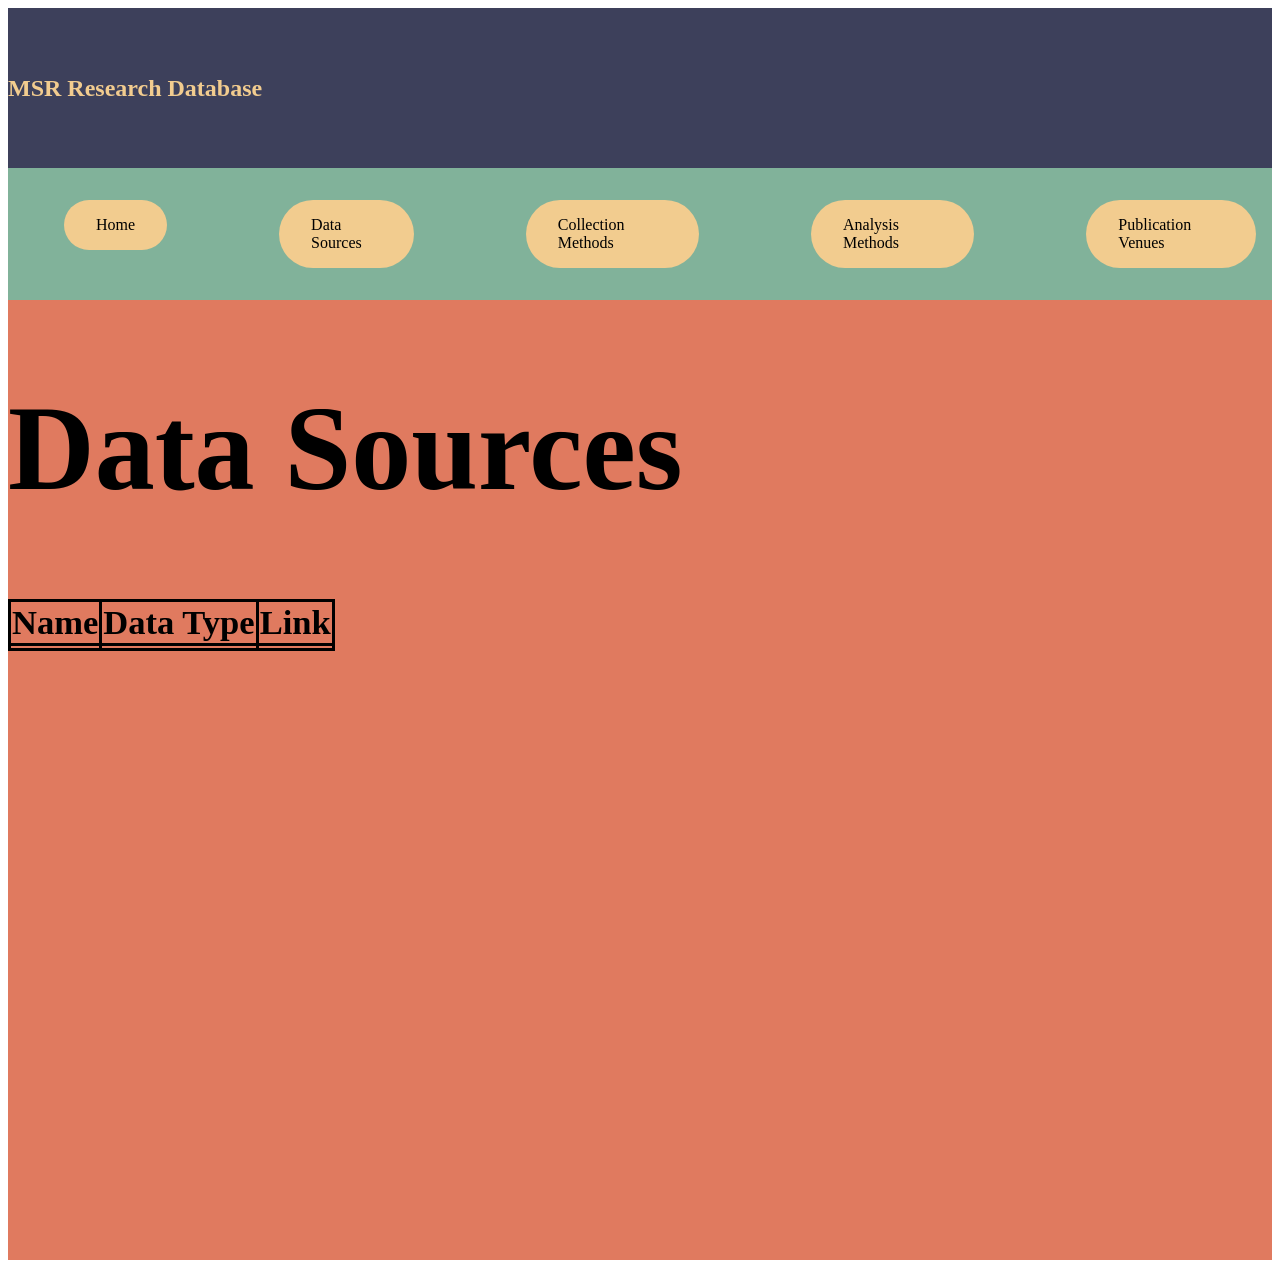
==== 3060-Assignment-1/assignment 1 - 3060/data_sources.html @ 82d652d8 "Add basic table to data sources and increased font size" ====
<!DOCTYPE html>
<html lang="en">
<head>
    <meta charset="UTF-8">
    <meta name="viewport" content="width=device-width, initial-scale=1.0">
     <link rel="stylesheet" href="style.css">
    <title>Lab7</title>
</head>
<body>
    <header>
        <hgroup>
            <h2>MSR Research Database</h2>
        </hgroup>
    </header>
    <nav>
        <ul>
    <li><a href="index.html">Home</a></li>
    <li><a href="data_sources.html">Data Sources</a></li>
    <li><a href="collection_methods.html">Collection Methods</a></li>
    <li><a href="analysis_methods.html">Analysis Methods</a></li>
    <li><a href="publication_venues.html">Publication Venues</a></li>
  </ul>
    </nav>
    <main>
        <h1>Data Sources</h1>
        <table>
            <tr>
                <th>Name</th>
                <th>Data Type</th>
                <th>Link</th>
            </tr>
            <tr>
                <td></td>
                <td></td>
                <td></td>
            </tr>
        </table>
    </main>
        
</body>
</html>
---- 3060-Assignment-1/assignment 1 - 3060/style.css ----
body {
  display:grid;
  grid-template-areas: 
  "header header"
  "nav  nav"
  "main main"


}

nav {
  min-height: 8em;
  grid-area:nav;
  background-color: #81b29a;

}
nav ul {
  display: flex;
  flex-direction: row;
  gap: 5em;
  list-style: none;
  padding: 1;
  height: 100%;
}

ul a{
  color: var(--dark-one);
  border: 0.2em solid var(--dark-one);
  background-color: #f2cc8f;
  border-radius: 50em;
  display:block;
  margin: 1em;
  text-decoration: none;
  font-size: 1em;
  padding: 1em 2em;
}
ul a:visited{
  color: #e07a5f;
}

header {
  min-height: 10em;
  display: flex;
  flex-direction: row;
  gap: 1em;
  align-items: center;
  grid-area:header;
  background-color: #3d405b;
}

header h2 {
  color: #f2cc8f;
  font-size: 1.5em;
}



main {
  grid-area:main;
  background-color: #e07a5f;
  min-height: 40em;
  font-size: 1.5em;
}

main h1{
  font-size: 5em;
}

main table, th, td{
  font-size: 1.2em;
  border-collapse: collapse;
  border-color: black;
  border-style: solid;
}
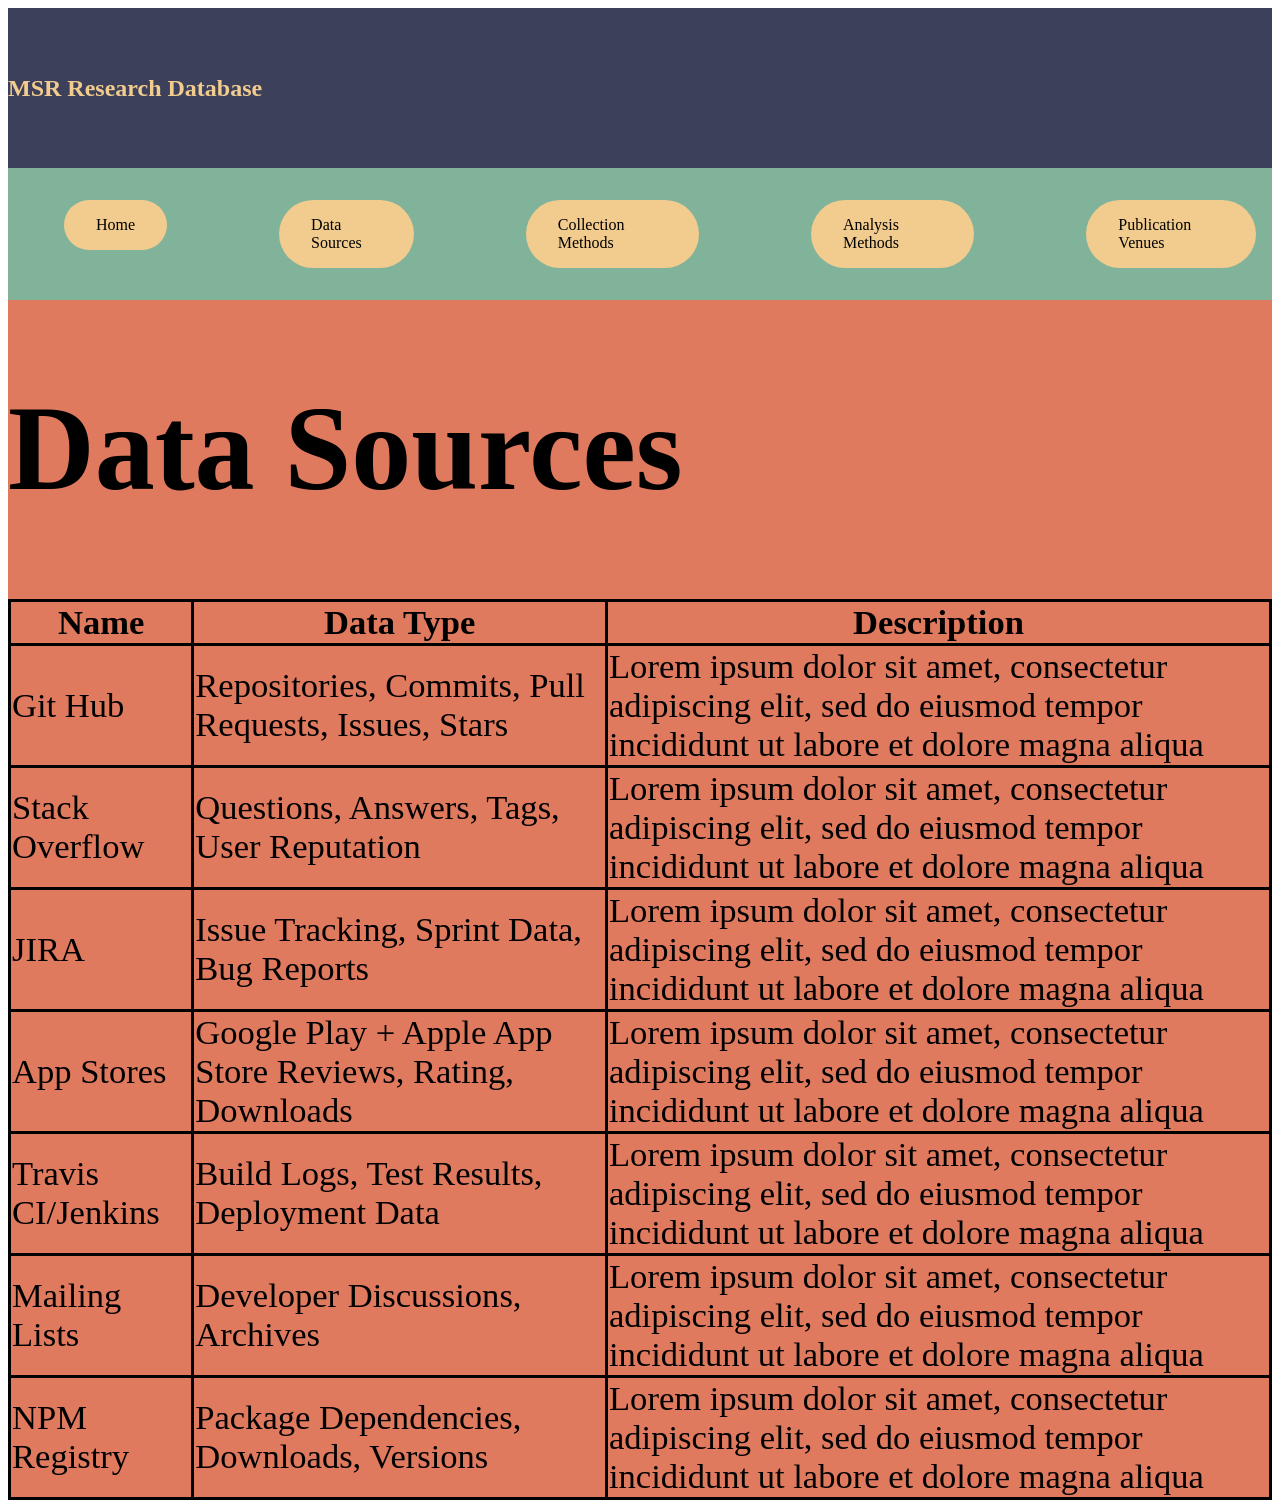
==== commit 35dbe16a: "Added content to table" ====
--- a/3060-Assignment-1/assignment 1 - 3060/data_sources.html
+++ b/3060-Assignment-1/assignment 1 - 3060/data_sources.html
@@ -27,12 +27,42 @@
             <tr>
                 <th>Name</th>
                 <th>Data Type</th>
-                <th>Link</th>
+                <th>Description</th>
             </tr>
             <tr>
-                <td></td>
-                <td></td>
-                <td></td>
+                <td>Git Hub</td>
+                <td>Repositories, Commits, Pull Requests, Issues, Stars</td>
+                <td>Lorem ipsum dolor sit amet, consectetur adipiscing elit, sed do eiusmod tempor incididunt ut labore et dolore magna aliqua</td>
+            </tr>
+            <tr>
+                <td>Stack Overflow</td>
+                <td>Questions, Answers, Tags, User Reputation</td>
+                <td>Lorem ipsum dolor sit amet, consectetur adipiscing elit, sed do eiusmod tempor incididunt ut labore et dolore magna aliqua</td>
+            </tr>
+            <tr>
+                <td>JIRA</td>
+                <td>Issue Tracking, Sprint Data, Bug Reports</td>
+                <td>Lorem ipsum dolor sit amet, consectetur adipiscing elit, sed do eiusmod tempor incididunt ut labore et dolore magna aliqua</td>
+            </tr>
+            <tr>
+                <td>App Stores</td>
+                <td>Google Play + Apple App Store Reviews, Rating, Downloads</td>
+                <td>Lorem ipsum dolor sit amet, consectetur adipiscing elit, sed do eiusmod tempor incididunt ut labore et dolore magna aliqua</td>
+            </tr>
+            <tr>
+                <td>Travis CI/Jenkins</td>
+                <td>Build Logs, Test Results, Deployment Data</td>
+                <td>Lorem ipsum dolor sit amet, consectetur adipiscing elit, sed do eiusmod tempor incididunt ut labore et dolore magna aliqua</td>
+            </tr>
+            <tr>
+                <td>Mailing Lists</td>
+                <td>Developer Discussions, Archives</td>
+                <td>Lorem ipsum dolor sit amet, consectetur adipiscing elit, sed do eiusmod tempor incididunt ut labore et dolore magna aliqua</td>
+            </tr>
+            <tr>
+                <td>NPM Registry</td>
+                <td>Package Dependencies, Downloads, Versions</td>
+                <td>Lorem ipsum dolor sit amet, consectetur adipiscing elit, sed do eiusmod tempor incididunt ut labore et dolore magna aliqua</td>
             </tr>
         </table>
     </main>
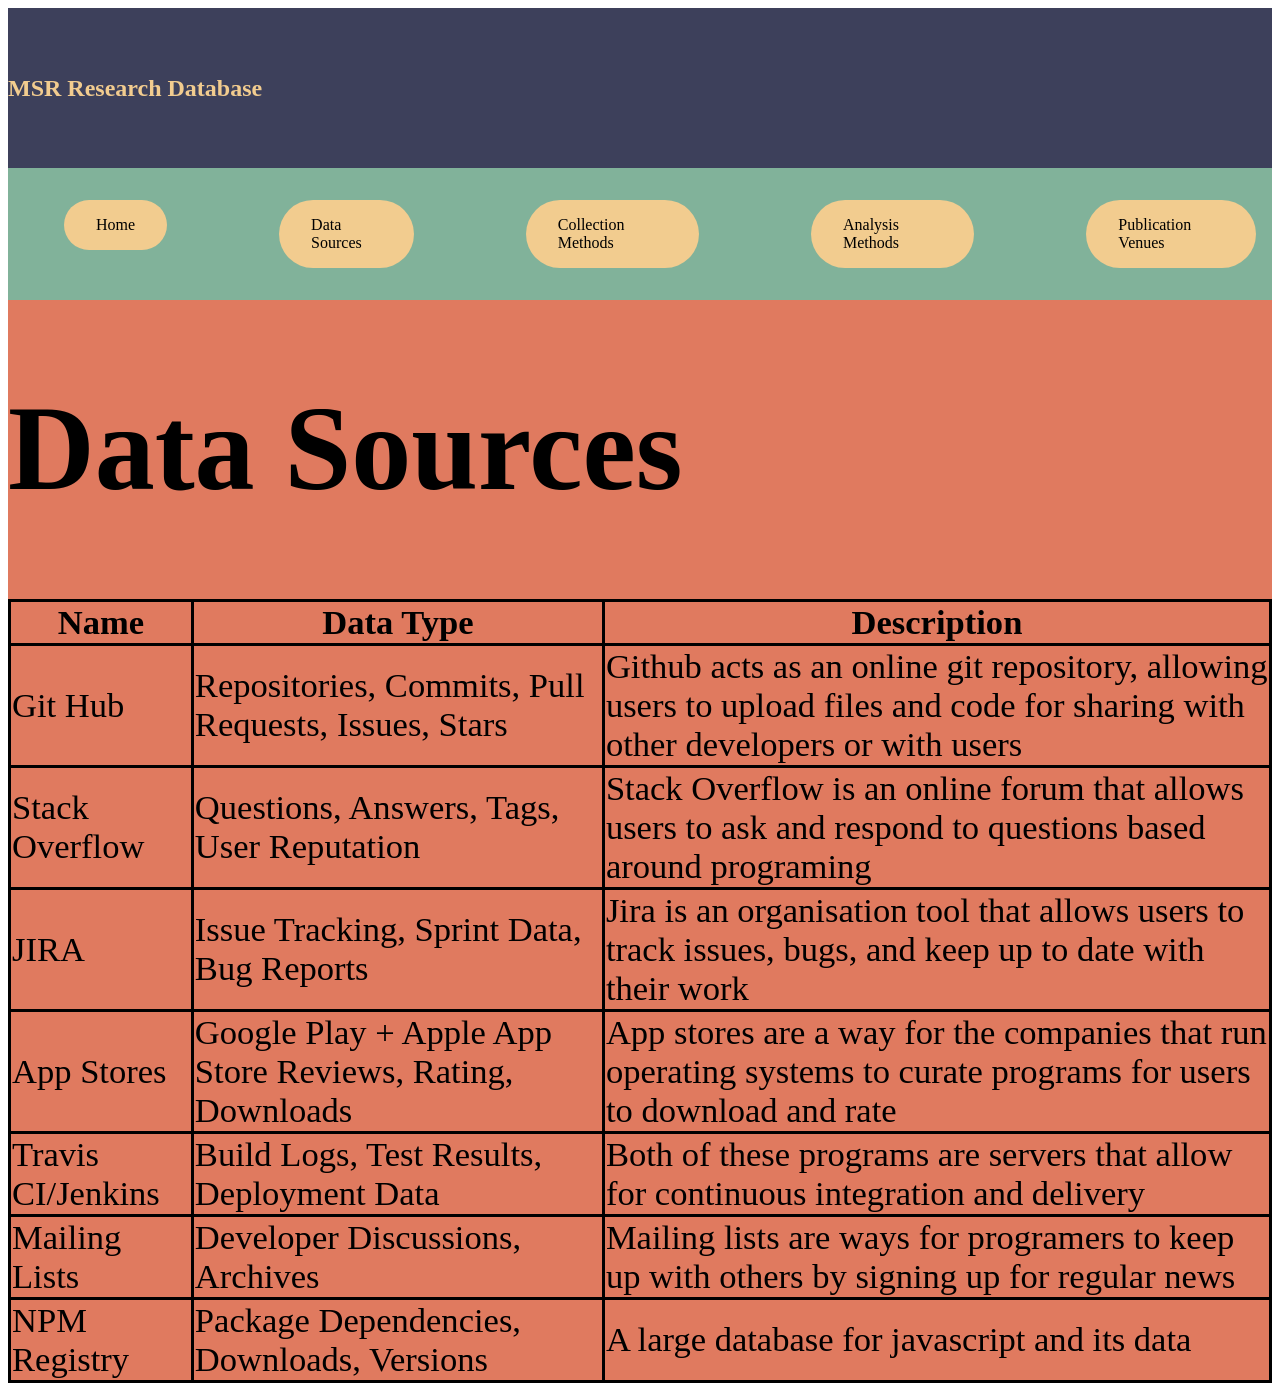
==== commit fe777552: "add descriptions to the table - to the features branch this time" ====
--- a/3060-Assignment-1/assignment 1 - 3060/data_sources.html
+++ b/3060-Assignment-1/assignment 1 - 3060/data_sources.html
@@ -32,40 +32,41 @@
             <tr>
                 <td>Git Hub</td>
                 <td>Repositories, Commits, Pull Requests, Issues, Stars</td>
-                <td>Lorem ipsum dolor sit amet, consectetur adipiscing elit, sed do eiusmod tempor incididunt ut labore et dolore magna aliqua</td>
+                <td>Github acts as an online git repository, allowing users to upload files and code for sharing with other developers or with users</td>
             </tr>
             <tr>
                 <td>Stack Overflow</td>
                 <td>Questions, Answers, Tags, User Reputation</td>
-                <td>Lorem ipsum dolor sit amet, consectetur adipiscing elit, sed do eiusmod tempor incididunt ut labore et dolore magna aliqua</td>
+                <td>Stack Overflow is an online forum that allows users to ask and respond to questions based around programing</td>
             </tr>
             <tr>
                 <td>JIRA</td>
                 <td>Issue Tracking, Sprint Data, Bug Reports</td>
-                <td>Lorem ipsum dolor sit amet, consectetur adipiscing elit, sed do eiusmod tempor incididunt ut labore et dolore magna aliqua</td>
+                <td>Jira is an organisation tool that allows users to track issues, bugs, and keep up to date with their work</td>
             </tr>
             <tr>
                 <td>App Stores</td>
                 <td>Google Play + Apple App Store Reviews, Rating, Downloads</td>
-                <td>Lorem ipsum dolor sit amet, consectetur adipiscing elit, sed do eiusmod tempor incididunt ut labore et dolore magna aliqua</td>
+                <td>App stores are a way for the companies that run operating systems to curate programs for users to download and rate</td></td>
             </tr>
             <tr>
                 <td>Travis CI/Jenkins</td>
                 <td>Build Logs, Test Results, Deployment Data</td>
-                <td>Lorem ipsum dolor sit amet, consectetur adipiscing elit, sed do eiusmod tempor incididunt ut labore et dolore magna aliqua</td>
+                <td>Both of these programs are servers that allow for continuous integration and delivery</td>
             </tr>
             <tr>
                 <td>Mailing Lists</td>
                 <td>Developer Discussions, Archives</td>
-                <td>Lorem ipsum dolor sit amet, consectetur adipiscing elit, sed do eiusmod tempor incididunt ut labore et dolore magna aliqua</td>
+                <td>Mailing lists are ways for programers to keep up with others by signing up for regular news</td>
             </tr>
             <tr>
                 <td>NPM Registry</td>
                 <td>Package Dependencies, Downloads, Versions</td>
-                <td>Lorem ipsum dolor sit amet, consectetur adipiscing elit, sed do eiusmod tempor incididunt ut labore et dolore magna aliqua</td>
+                <td>A large database for javascript and its data</td>
             </tr>
         </table>
     </main>
         
 </body>
-</html>+
+</html>
